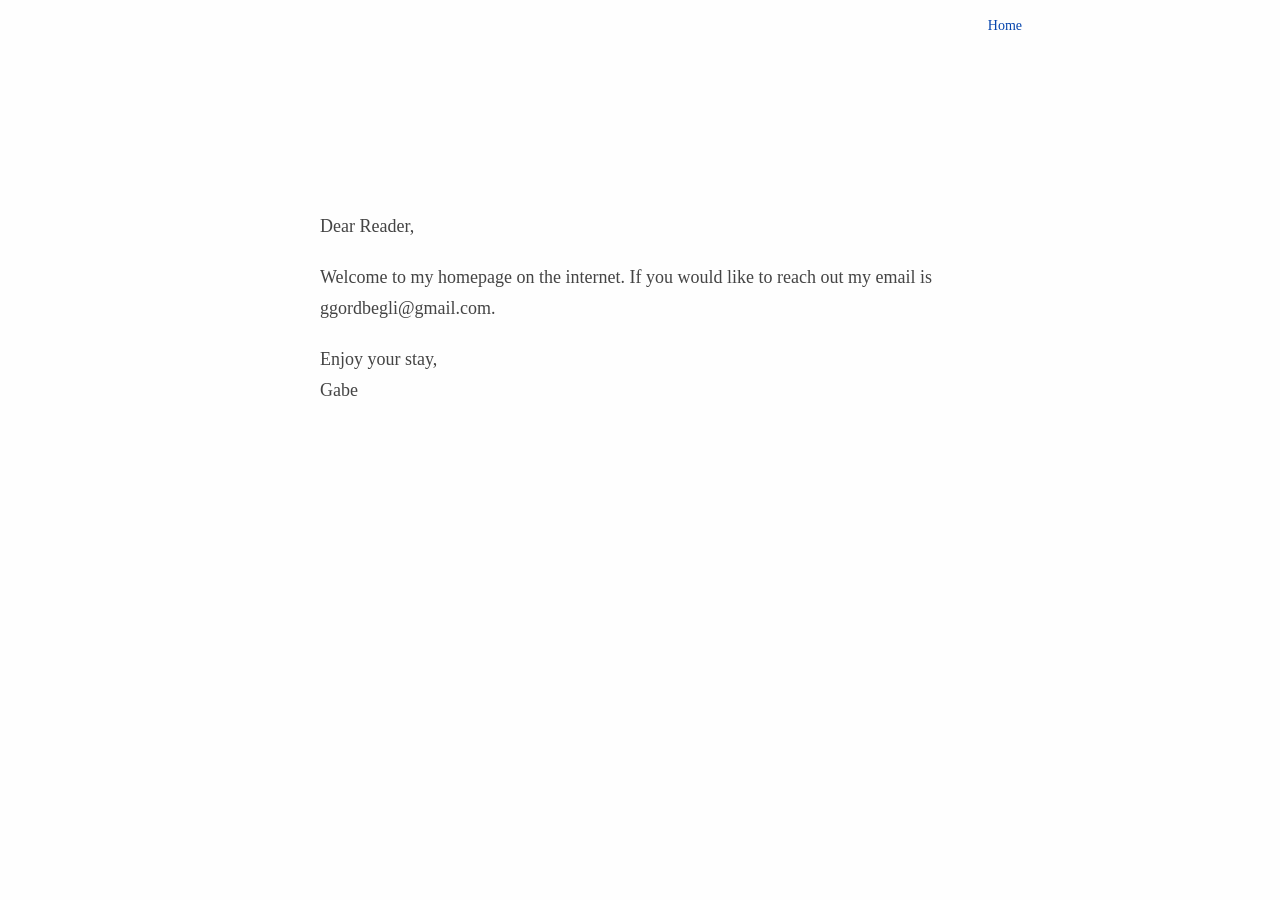
==== about.html @ ce41cf02 "save" ====
<!DOCTYPE html>
<html lang="en">

<head>
    <meta charset="UTF-8">
    <meta name="viewport" content="width=device-width, initial-scale=1.0">
    <title>About</title>
    <meta name="description" content="About page for Gabriel's blog.">
    <link rel="icon" href="/favicon.ico" type="image/x-icon">
    <link rel="stylesheet" href="/pandoc.css">
    <style>
        .intro {
            margin: 0 auto;
            max-width: 40rem;
            min-height: calc(100vh - 20rem);
            display: flex;
            flex-direction: column;
            justify-content: center;
            text-align: left;
        }

        .intro p {
            margin: 0.65rem 0;
        }

        .gallery-anchor {
            margin-top: calc(20rem + 2vh);
        }

        .media-gallery {
            column-width: 280px;
            column-gap: 1.5rem;
        }

        .media-item {
            margin: 0 0 1.5rem;
            display: flex;
            flex-direction: column;
            gap: 0.5rem;
            break-inside: avoid;
        }

        .media-item img,
        .media-item video {
            width: 100%;
            height: auto;
            border-radius: 8px;
            box-shadow: 0 8px 20px rgba(0, 0, 0, 0.12);
        }

        .media-item figcaption {
            font-size: 0.9rem;
            color: #555;
        }
    </style>
</head>

<body>
    <a href="/index.html" class="nav-link">Home</a>
    <div id="content-wrap">
        <div class="intro">
            <p>Dear Reader,</p>
            <p>Welcome to my homepage on the internet. If you would like to reach out my email is ggordbegli@gmail.com.</p>
            <p>Enjoy your stay,<br>Gabe</p>
        </div>
    </div>
</body>

</html>
---- pandoc.css ----
/*
 * I add this to html files generated with pandoc.
 */

html {
    font-size: 100%;
    overflow-y: scroll;
    -webkit-text-size-adjust: 100%;
    -ms-text-size-adjust: 100%;
}

body {
    color: #444;
    font-family: Georgia, Palatino, 'Palatino Linotype', Times, 'Times New Roman', serif;
    font-size: 16px;
    line-height: 1.7;
    padding: 1em;
    padding-bottom: 12vh;
    margin: auto;
    max-width: 42em;
    background: #fefefe;
    position: relative;
}

.nav-link {
    position: absolute;
    top: 1em;
    right: 1em;
    font-size: 14px;
    text-decoration: none;
    color: #0645ad;
}

a {
    color: #0645ad;
    text-decoration: none;
}

a:visited {
    color: #0b0080;
}

a:hover {
    color: #06e;
}

a:active {
    color: #faa700;
}

a:focus {
    outline: thin dotted;
}

*::-moz-selection {
    background: rgba(255, 255, 0, 0.3);
    color: #000;
}

*::selection {
    background: rgba(255, 255, 0, 0.3);
    color: #000;
}

a::-moz-selection {
    background: rgba(255, 255, 0, 0.3);
    color: #0645ad;
}

a::selection {
    background: rgba(255, 255, 0, 0.3);
    color: #0645ad;
}

p {
    margin: 1em 0;
}

img {
    max-width: 100%;
}

h1,
h2,
h3,
h4,
h5,
h6 {
    color: #111;
    line-height: 125%;
    margin-top: 2em;
    font-weight: normal;
}

h4,
h5,
h6 {
    font-weight: bold;
}

h1 {
    font-size: 2.5em;
}

h2 {
    font-size: 2em;
}

h3 {
    font-size: 1.5em;
}

h4 {
    font-size: 1.2em;
}

h5 {
    font-size: 1em;
}

h6 {
    font-size: 0.9em;
}

blockquote {
    color: #666666;
    margin: 0;
    padding-left: 3em;
    border-left: 0.5em #EEE solid;
}

hr {
    display: block;
    border: 0;
    border-top: 1px solid #aaa;
    margin: 1em 0;
    padding: 0;
}

pre,
code,
kbd,
samp {
    color: #000;
    font-family: monospace, monospace;
    _font-family: 'courier new', monospace;
    font-size: 0.98em;
}

pre {
    white-space: pre;
    white-space: pre-wrap;
    word-wrap: break-word;
}

b,
strong {
    font-weight: bold;
}

dfn {
    font-style: italic;
}

ins {
    background: #ff9;
    color: #000;
    text-decoration: none;
}

mark {
    background: #ff0;
    color: #000;
    font-style: italic;
    font-weight: bold;
}

sub,
sup {
    font-size: 75%;
    line-height: 0;
    position: relative;
    vertical-align: baseline;
}

sup {
    top: -0.5em;
}

sub {
    bottom: -0.25em;
}

ul,
ol {
    margin: 1em 0;
    padding: 0 0 0 2em;
}

li p:last-child {
    margin-bottom: 0;
}

ul ul,
ol ol {
    margin: .3em 0;
}

dl {
    margin-bottom: 1em;
}

dt {
    font-weight: bold;
    margin-bottom: .8em;
}

dd {
    margin: 0 0 .8em 2em;
}

dd:last-child {
    margin-bottom: 0;
}

img {
    border: 0;
    -ms-interpolation-mode: bicubic;
    vertical-align: middle;
}

figure {
    display: block;
    text-align: center;
    margin: 1em 0;
}

figure img {
    border: none;
    margin: 0 auto;
}

figcaption {
    font-size: 0.8em;
    font-style: italic;
    margin: 0 0 .8em;
}

/* Keep MathJax display equations from forcing horizontal page scroll on narrow screens */
.math.display,
mjx-container[jax="CHTML"][display="true"] {
    display: block;
    overflow-x: auto;
    overflow-y: hidden;
    max-width: 100%;
    -webkit-overflow-scrolling: touch;
    padding-bottom: 0.2em;
}

table {
    margin-bottom: 2em;
    border-bottom: 1px solid #ddd;
    border-right: 1px solid #ddd;
    border-spacing: 0;
    border-collapse: collapse;
    width: 100%;
    display: block;
    overflow-x: auto;
}

table th {
    padding: .2em 1em;
    background-color: #eee;
    border-top: 1px solid #ddd;
    border-left: 1px solid #ddd;
    white-space: nowrap;
}

table td {
    padding: .2em 1em;
    border-top: 1px solid #ddd;
    border-left: 1px solid #ddd;
    vertical-align: top;
}

.author {
    font-size: 1.2em;
    text-align: center;
}

@media only screen and (min-width: 480px) {
    body {
        font-size: 16px;
    }
}

@media only screen and (min-width: 768px) {
    body {
        font-size: 18px;
    }
}

@media print {
    * {
        background: transparent !important;
        color: black !important;
        filter: none !important;
        -ms-filter: none !important;
    }

    body {
        font-size: 12pt;
        max-width: 100%;
    }

    a,
    a:visited {
        text-decoration: underline;
    }

    hr {
        height: 1px;
        border: 0;
        border-bottom: 1px solid black;
    }

    a[href]:after {
        content: " (" attr(href) ")";
    }

    abbr[title]:after {
        content: " (" attr(title) ")";
    }

    .ir a:after,
    a[href^="javascript:"]:after,
    a[href^="#"]:after {
        content: "";
    }

    pre,
    blockquote {
        border: 1px solid #999;
        padding-right: 1em;
        page-break-inside: avoid;
    }

    tr,
    img {
        page-break-inside: avoid;
    }

    img {
        max-width: 100% !important;
    }

    @page :left {
        margin: 15mm 20mm 15mm 10mm;
    }

    @page :right {
        margin: 15mm 10mm 15mm 20mm;
    }

    p,
    h2,
    h3 {
        orphans: 3;
        widows: 3;
    }

    h2,
    h3 {
        page-break-after: avoid;
    }
}
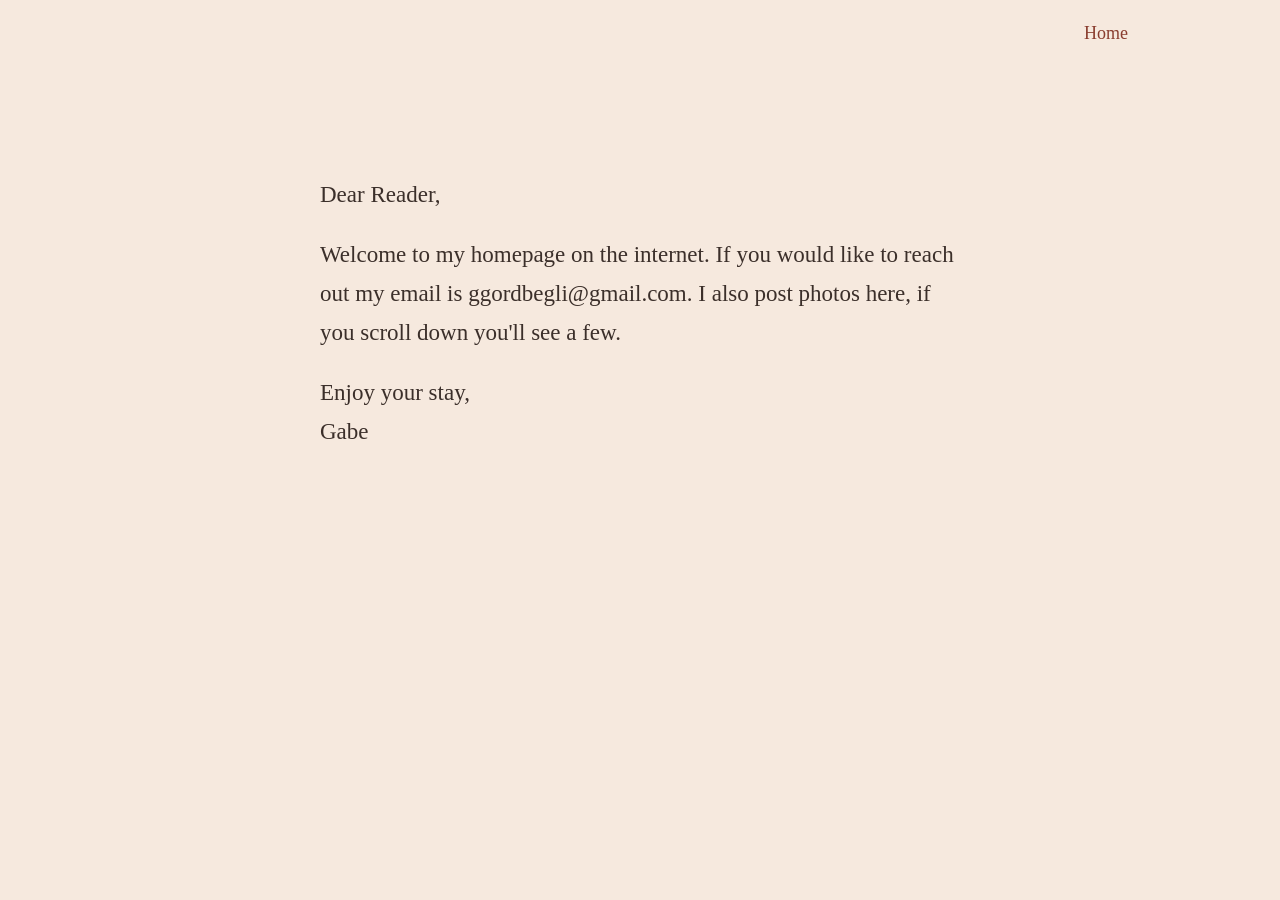
==== commit e034ac02: "update blog generation routes and styling" ====
--- a/about.html
+++ b/about.html
@@ -50,7 +50,7 @@
 
         .media-item figcaption {
             font-size: 0.9rem;
-            color: #555;
+            color: #7a5f54;
         }
     </style>
 </head>
@@ -60,7 +60,7 @@
     <div id="content-wrap">
         <div class="intro">
             <p>Dear Reader,</p>
-            <p>Welcome to my homepage on the internet. If you would like to reach out my email is ggordbegli@gmail.com.</p>
+            <p>Welcome to my homepage on the internet. If you would like to reach out my email is ggordbegli@gmail.com. I also post photos here, if you scroll down you'll see a few.</p>
             <p>Enjoy your stay,<br>Gabe</p>
         </div>
     </div>
--- a/pandoc.css
+++ b/pandoc.css
@@ -10,15 +10,15 @@
 }
 
 body {
-    color: #444;
+    color: #3b2f2a;
     font-family: Georgia, Palatino, 'Palatino Linotype', Times, 'Times New Roman', serif;
-    font-size: 16px;
+    font-size: 21px;
     line-height: 1.7;
     padding: 1em;
     padding-bottom: 12vh;
     margin: auto;
     max-width: 42em;
-    background: #fefefe;
+    background: #f6e9de;
     position: relative;
 }
 
@@ -26,22 +26,22 @@
     position: absolute;
     top: 1em;
     right: 1em;
-    font-size: 14px;
+    font-size: 18px;
     text-decoration: none;
-    color: #0645ad;
+    color: #8a3d2f;
 }
 
 a {
-    color: #0645ad;
+    color: #8a3d2f;
     text-decoration: none;
 }
 
 a:visited {
-    color: #0b0080;
+    color: #6f2f24;
 }
 
 a:hover {
-    color: #06e;
+    color: #a24a39;
 }
 
 a:active {
@@ -64,12 +64,12 @@
 
 a::-moz-selection {
     background: rgba(255, 255, 0, 0.3);
-    color: #0645ad;
+    color: #8a3d2f;
 }
 
 a::selection {
     background: rgba(255, 255, 0, 0.3);
-    color: #0645ad;
+    color: #8a3d2f;
 }
 
 p {
@@ -86,7 +86,7 @@
 h4,
 h5,
 h6 {
-    color: #111;
+    color: #2a1f1a;
     line-height: 125%;
     margin-top: 2em;
     font-weight: normal;
@@ -123,16 +123,16 @@
 }
 
 blockquote {
-    color: #666666;
+    color: #6b564b;
     margin: 0;
     padding-left: 3em;
-    border-left: 0.5em #EEE solid;
+    border-left: 0.5em #d9b9a6 solid;
 }
 
 hr {
     display: block;
     border: 0;
-    border-top: 1px solid #aaa;
+    border-top: 1px solid #c6a898;
     margin: 1em 0;
     padding: 0;
 }
@@ -259,8 +259,8 @@
 
 table {
     margin-bottom: 2em;
-    border-bottom: 1px solid #ddd;
-    border-right: 1px solid #ddd;
+    border-bottom: 1px solid #d5bbab;
+    border-right: 1px solid #d5bbab;
     border-spacing: 0;
     border-collapse: collapse;
     width: 100%;
@@ -270,16 +270,16 @@
 
 table th {
     padding: .2em 1em;
-    background-color: #eee;
-    border-top: 1px solid #ddd;
-    border-left: 1px solid #ddd;
+    background-color: #ecd8cb;
+    border-top: 1px solid #d5bbab;
+    border-left: 1px solid #d5bbab;
     white-space: nowrap;
 }
 
 table td {
     padding: .2em 1em;
-    border-top: 1px solid #ddd;
-    border-left: 1px solid #ddd;
+    border-top: 1px solid #d5bbab;
+    border-left: 1px solid #d5bbab;
     vertical-align: top;
 }
 
@@ -290,13 +290,13 @@
 
 @media only screen and (min-width: 480px) {
     body {
-        font-size: 16px;
+        font-size: 21px;
     }
 }
 
 @media only screen and (min-width: 768px) {
     body {
-        font-size: 18px;
+        font-size: 23px;
     }
 }
 
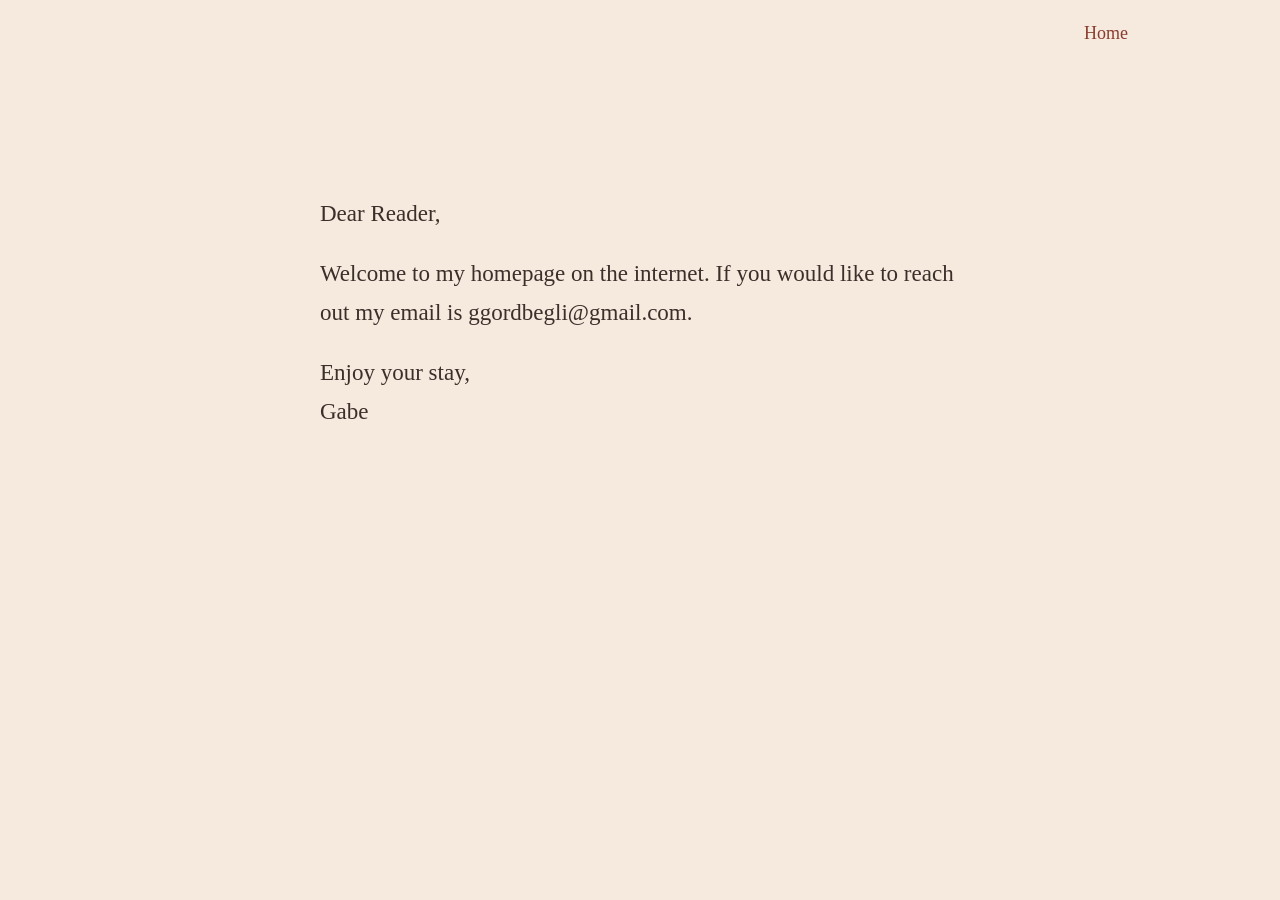
==== commit 91936795: "save" ====
--- a/about.html
+++ b/about.html
@@ -60,7 +60,7 @@
     <div id="content-wrap">
         <div class="intro">
             <p>Dear Reader,</p>
-            <p>Welcome to my homepage on the internet. If you would like to reach out my email is ggordbegli@gmail.com. I also post photos here, if you scroll down you'll see a few.</p>
+            <p>Welcome to my homepage on the internet. If you would like to reach out my email is ggordbegli@gmail.com.</p>
             <p>Enjoy your stay,<br>Gabe</p>
         </div>
     </div>
--- a/pandoc.css
+++ b/pandoc.css
@@ -12,7 +12,7 @@
 body {
     color: #3b2f2a;
     font-family: Georgia, Palatino, 'Palatino Linotype', Times, 'Times New Roman', serif;
-    font-size: 21px;
+    font-size: 16px;
     line-height: 1.7;
     padding: 1em;
     padding-bottom: 12vh;
@@ -26,7 +26,7 @@
     position: absolute;
     top: 1em;
     right: 1em;
-    font-size: 18px;
+    font-size: 14px;
     text-decoration: none;
     color: #8a3d2f;
 }
@@ -290,13 +290,17 @@
 
 @media only screen and (min-width: 480px) {
     body {
-        font-size: 21px;
+        font-size: 16px;
     }
 }
 
 @media only screen and (min-width: 768px) {
     body {
         font-size: 23px;
+    }
+
+    .nav-link {
+        font-size: 18px;
     }
 }
 
